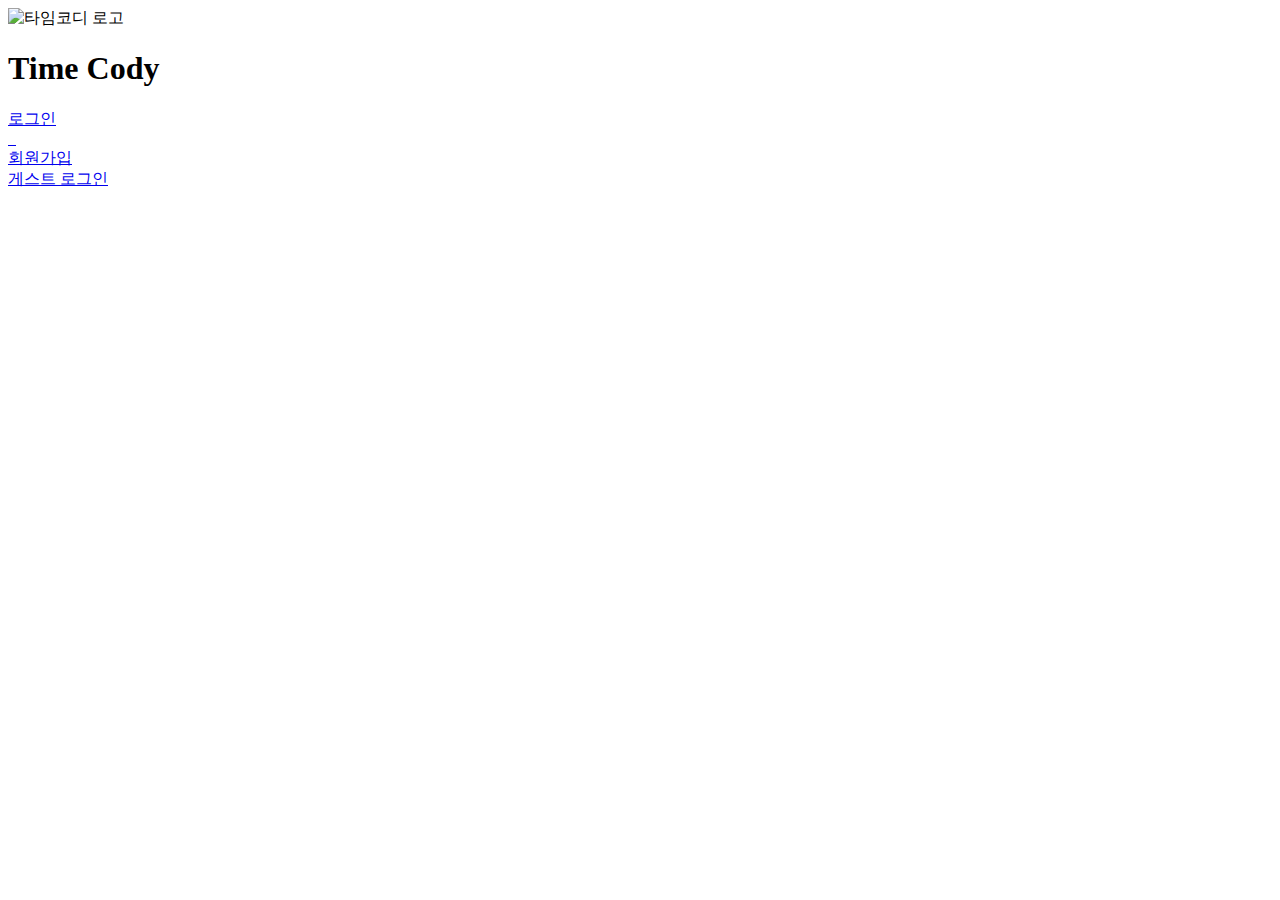
==== html/index.html @ a5a2a8fc "index.html 완성" ====
<!DOCTYPE html>
<html lang="ko">
<head>
	<meta charset="UTF-8">
	<meta name="viewport" content="width=device-width, initial-scale=1.0">
	<meta name="format-detection" content="telephone=no">
	<title>Document</title>
	<link rel="apple-touch-icon-precomposed" href="">
	<link rel="stylesheet" href="../css/styles.css">
</head>
<body>
	<div id="wrap">
		<header class="header">
			<img src="" alt="타임코디 로고" class="logo">
			<h1 class="title">Time Cody</h1>
		</header>
		<main class="main">
			<div class="contents">
				<div class="login">
					<a href="#" class="link">로그인</a>
					<div class="link-group">
						<a href="#" class="oauth-link">
							<img src="" class="oauth-link__img">
						</a>
						<a href="#" class="oauth-link">
							<img src="" class="oauth-link__img">
						</a>
						<a href="#" class="oauth-link">
							<img src="" class="oauth-link__img">
						</a>
					</div>
					<a href="#" class="link">회원가입</a>
				</div>
			</div>
		</main>
		<footer class="footer">
			<a href="#" class="link link--theme-1">게스트 로그인</a>
		</footer>
	</div>
</body>
</html>
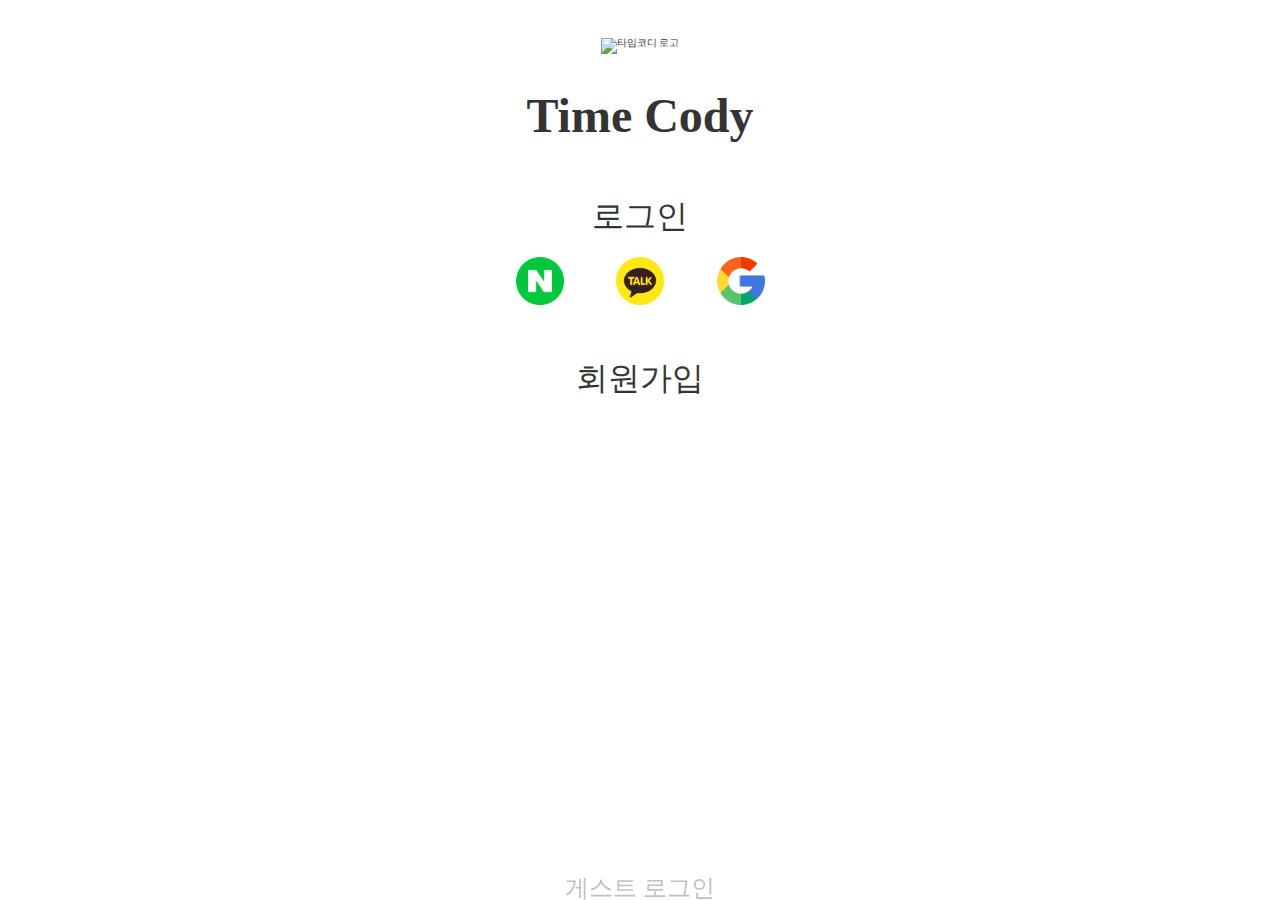
==== commit 5784c69b: "주아 제작" ====
--- a/html/index.html
+++ b/html/index.html
@@ -1,41 +1,42 @@
 <!DOCTYPE html>
 <html lang="ko">
 <head>
-	<meta charset="UTF-8">
-	<meta name="viewport" content="width=device-width, initial-scale=1.0">
-	<meta name="format-detection" content="telephone=no">
-	<title>Document</title>
-	<link rel="apple-touch-icon-precomposed" href="">
-	<link rel="stylesheet" href="../css/styles.css">
+  <meta charset="UTF-8">
+  <meta name="viewport" content="width=device-width, initial-scale=1.0">
+  <meta name="format-detection" content="telephone=no">
+  <title>Document</title>
+  <link rel="apple-touch-icon-precomposed" href="">
+  <link rel="stylesheet" href="../lib/font/Pretendard-1.3.9/web/static/pretendard.css">
+  <link rel="stylesheet" href="../css/styles.css">
 </head>
 <body>
-	<div id="wrap">
-		<header class="header">
-			<img src="" alt="타임코디 로고" class="logo">
-			<h1 class="title">Time Cody</h1>
-		</header>
-		<main class="main">
-			<div class="contents">
-				<div class="login">
-					<a href="#" class="link">로그인</a>
-					<div class="link-group">
-						<a href="#" class="oauth-link">
-							<img src="" class="oauth-link__img">
-						</a>
-						<a href="#" class="oauth-link">
-							<img src="" class="oauth-link__img">
-						</a>
-						<a href="#" class="oauth-link">
-							<img src="" class="oauth-link__img">
-						</a>
-					</div>
-					<a href="#" class="link">회원가입</a>
-				</div>
-			</div>
-		</main>
-		<footer class="footer">
-			<a href="#" class="link link--theme-1">게스트 로그인</a>
-		</footer>
-	</div>
+  <div id="wrap">
+    <header class="header">
+      <img src="../lib/img/time-cody-logo.png" alt="타임코디 로고" class="logo">
+      <h1 class="title">Time Cody</h1>
+    </header>
+    <main class="main">
+      <div class="contents">
+        <div class="login">
+          <a href="#" class="link">로그인</a>
+          <div class="link-group">
+            <a href="#" class="oauth-link">
+              <img src="../lib/img/naver.png" class="oauth-link__img">
+            </a>
+            <a href="#" class="oauth-link">
+              <img src="../lib/img/kakao.png" class="oauth-link__img">
+            </a>
+            <a href="#" class="oauth-link">
+              <img src="../lib/img/google.png" class="oauth-link__img">
+            </a>
+          </div>
+          <a href="#" class="link">회원가입</a>
+        </div>
+      </div>
+    </main>
+    <footer class="footer">
+      <a href="#" class="link link--theme-1">게스트 로그인</a>
+    </footer>
+  </div>
 </body>
 </html>--- a/css/styles.css
+++ b/css/styles.css
@@ -0,0 +1,341 @@
+@charset "utf-8";
+/* http://meyerweb.com/eric/tools/css/reset/ 
+  v2.0 | 20110126
+  License: none (public domain)
+*/
+
+html, body, div, span, applet, object, iframe,
+h1, h2, h3, h4, h5, h6, p, blockquote, pre,
+a, abbr, acronym, address, big, cite, code,
+del, dfn, em, img, ins, kbd, q, s, samp,
+small, strike, strong, sub, sup, tt, var,
+b, u, i, center,
+dl, dt, dd, ol, ul, li,
+fieldset, form, label, legend,
+table, caption, tbody, tfoot, thead, tr, th, td,
+article, aside, canvas, details, embed, 
+figure, figcaption, footer, header, hgroup, 
+menu, nav, output, ruby, section, summary,
+time, mark, audio, video {
+  margin: 0;
+  padding: 0;
+  border: 0;
+  font-size: 100%;
+  font: inherit;
+  vertical-align: baseline;
+}
+/* HTML5 display-role reset for older browsers */
+article, aside, details, figcaption, figure, 
+footer, header, hgroup, menu, nav, section {
+  display: block;
+}
+body {
+  line-height: 1;
+}
+ol, ul {
+  list-style: none;
+}
+blockquote, q {
+  quotes: none;
+}
+blockquote:before, blockquote:after,
+q:before, q:after {
+  content: '';
+  content: none;
+}
+table {
+  border-collapse: collapse;
+  border-spacing: 0;
+}
+
+*,
+*:after,
+*:before {
+  box-sizing: border-box;
+  font-family: pretendard;
+}
+
+html {
+  font-size: 62.5%;
+  color: #343434;
+}
+
+body.on {
+  overflow: hidden;
+  position: fixed;
+  left: 0;
+  top: 0;
+  width: 100%;
+  height: 100%;
+}
+
+#wrap {
+  min-width: 320px;
+  margin: 0 auto;
+  max-width: 767px;
+}
+
+a {
+  -webkit-tab-highlight-color: rgba(0, 0, 0, 1);
+  text-decoration: none;
+}
+
+.btn {
+  background-color: transparent;
+  border: none;
+}
+
+.icon {
+  display: inline-block;
+  background-size: 100% 100%;
+  background-repeat: no-repeat;
+  background-position: 50% 50%;
+  vertical-align: top;
+}
+
+.icon-back {
+  width: .7rem;
+  height: 1.5rem;
+  background-image: url('../lib/img/icon/back.png');
+}
+
+.icon-arrow-left {
+  width: .7rem;
+  height: 1.3rem;
+  background-image: url('../lib/img/icon/arrow-left.png');
+}
+
+.icon-arrow-right {
+  width: .7rem;
+  height: 1.3rem;
+  background-image: url('../lib/img/icon/arrow-right.png');
+}
+
+.icon-search {
+  width: 1.8rem;
+  height: 1.8rem;
+  background-image: url('../lib/img/icon/search.png');
+}
+
+.icon-hamburger {
+  width: 1.8rem;
+  height: 1.5rem;
+  background-image: url('../lib/img/icon/hamburger.png');
+}
+
+.icon-order {
+  width: 1.1rem;
+  height: .7rem;
+  background-image: url('../lib/img/icon/order.png');
+}
+
+.icon-plus {
+  width: 1.45rem;
+  height: 1.45rem;
+  background-image: url('../lib/img/icon/plus.png');
+}
+
+.icon-diary {
+  width: 2.4rem;
+  height: 2.4rem;
+  background-image: url('../lib/img/icon/diary.png');
+}
+
+.icon-todo {
+  width: 2.4rem;
+  height: 2.4rem;
+  background-image: url('../lib/img/icon/todo.png');
+}
+
+.icon-calendar {
+  width: 2.4rem;
+  height: 2.4rem;
+  background-image: url('../lib/img/icon/calendar.png');
+}
+
+.icon-planner {
+  width: 2.4rem;
+  height: 2.4rem;
+  background-image: url('../lib/img/icon/planner.png');
+}
+
+.icon-store {
+  width: 2.4rem;
+  height: 2.4rem;
+  background-image: url('../lib/img/icon/store.png');
+}
+
+.icon-btn {
+  background-color: transparent;
+  border: none;
+  padding: 0;
+  width: 2.4rem;
+  height: 2.4rem;
+}
+
+.header {
+  text-align: center;
+}
+
+.header-contents {
+  width: 100%;
+  display: flex;
+  justify-content: space-between;
+  align-items: center;
+  padding: .5rem 2rem;
+}
+
+.header-util {
+  display: flex;
+  gap: .7rem;
+}
+
+.edit {
+  display: flex;
+  justify-content: space-between;
+  padding: 1rem 2rem;
+}
+
+.edit-btn {
+  display: flex;
+  align-items: center;
+  gap: .6rem;
+}
+
+.edit-order {
+  font-size: 1.2rem;
+  font-weight: 400;
+  color: #818181;
+}
+
+.logo {
+  width: 28rem;
+  margin: 3.8rem;
+}
+
+.logo2 {
+  width: 2.4rem;
+}
+
+.title {
+  font-size: 4.8rem;
+  font-weight: 700;
+  margin-bottom: 6rem;
+}
+
+.back {
+  display: flex;
+  align-items: center;
+  gap: 2rem;
+}
+
+.back__title {
+  font-size: 1.8rem;
+  font-weight: 500;
+}
+
+.main {
+  text-align: center;
+  margin-bottom: 3rem;
+}
+
+.link {
+  color: #343434;
+  font-size: 3.2rem;
+  font-weight: 500;
+  margin-bottom: 3rem;
+}
+
+.link-group {
+  margin-bottom: 3rem;
+}
+
+.oauth-link__img {
+  width: 4.8rem;
+  height: 4.8rem;
+  margin: 2.5rem;
+}
+
+.footer {
+  width: 100%;
+  position: fixed;
+  bottom: 0;
+  left: 0;
+  text-align: center;
+  background-color: #fff;
+  z-index: 1000;
+}
+
+.gnb {
+  border-top: 1px solid #d9d9d9;
+  padding: 1.5rem 2rem 3rem 2rem;
+}
+
+.gnb-list {
+  display: flex;
+  justify-content: space-between;
+}
+
+.gnb-item__link {
+  display: flex;
+  flex-direction: column;
+  align-items: center;
+  gap: .5rem;
+  color: #343434;
+  font-weight: 400;
+  font-size: .9rem;
+}
+
+.link--theme-1 {
+  color: #c1c1c1;
+  font-size: 2.4rem;
+  font-weight: 500;
+}
+
+.calendar-nav {
+  margin-bottom: 2rem;
+}
+
+.calendar-nav__description {
+  font-weight: 500;
+  margin-bottom: .5rem;
+}
+
+.calendar-info {
+  display: flex;
+  position: relative;
+  justify-content: center;
+  padding: 0 2rem;
+}
+
+.calendar-additional {
+  position: absolute;
+  right: 2rem;
+}
+
+.calendar-info__title {
+  font-size: 2rem;
+  font-weight: 700;
+  margin: 0 1rem;
+}
+
+.calender-info__title {
+  font-size: 1.8rem;
+  font-weight: 500;
+}
+
+.schedule-item {
+  border: 1px solid;
+  margin: 1rem auto;
+  padding: .5rem;
+  height: 3rem;
+}
+
+.schedule-item-subtitle {
+  font-size: 1.6rem;
+  font-weight: 400;
+}
+
+@media screen and (max-width: 767px) {
+
+}
